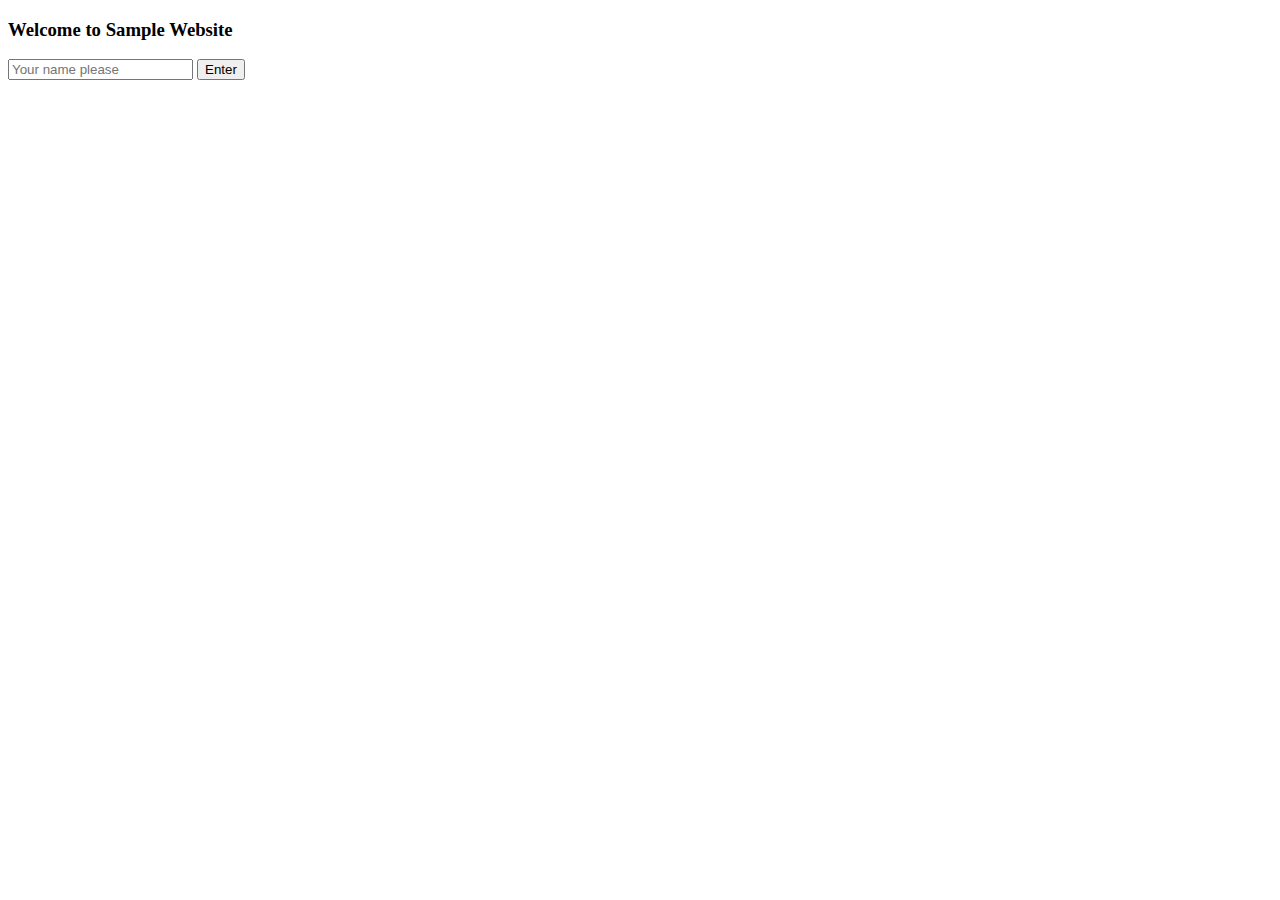
==== sampleMain.html @ 314cc9c6 "Update sampleMain.html" ====
<!DOCTYPE html>
<html>
<head>
<meta name="viewport" content="width=device-width, initial-scale=1.0">
	<title>Sample Login</title>
</head>
<body>
        <div>
          <div>
            <h3>Welcome to Sample Website</h3>
          </div>
          <div>
            <Input type="text" Id="nameTxt" placeholder="Your name please">
            <Button onClick="GetName()">Enter</button>
          </div>
          <div Id="greetMsg" style="display: none;">
           <p>Hi </p>
          </div>
        </div>
	
</body>
</html>
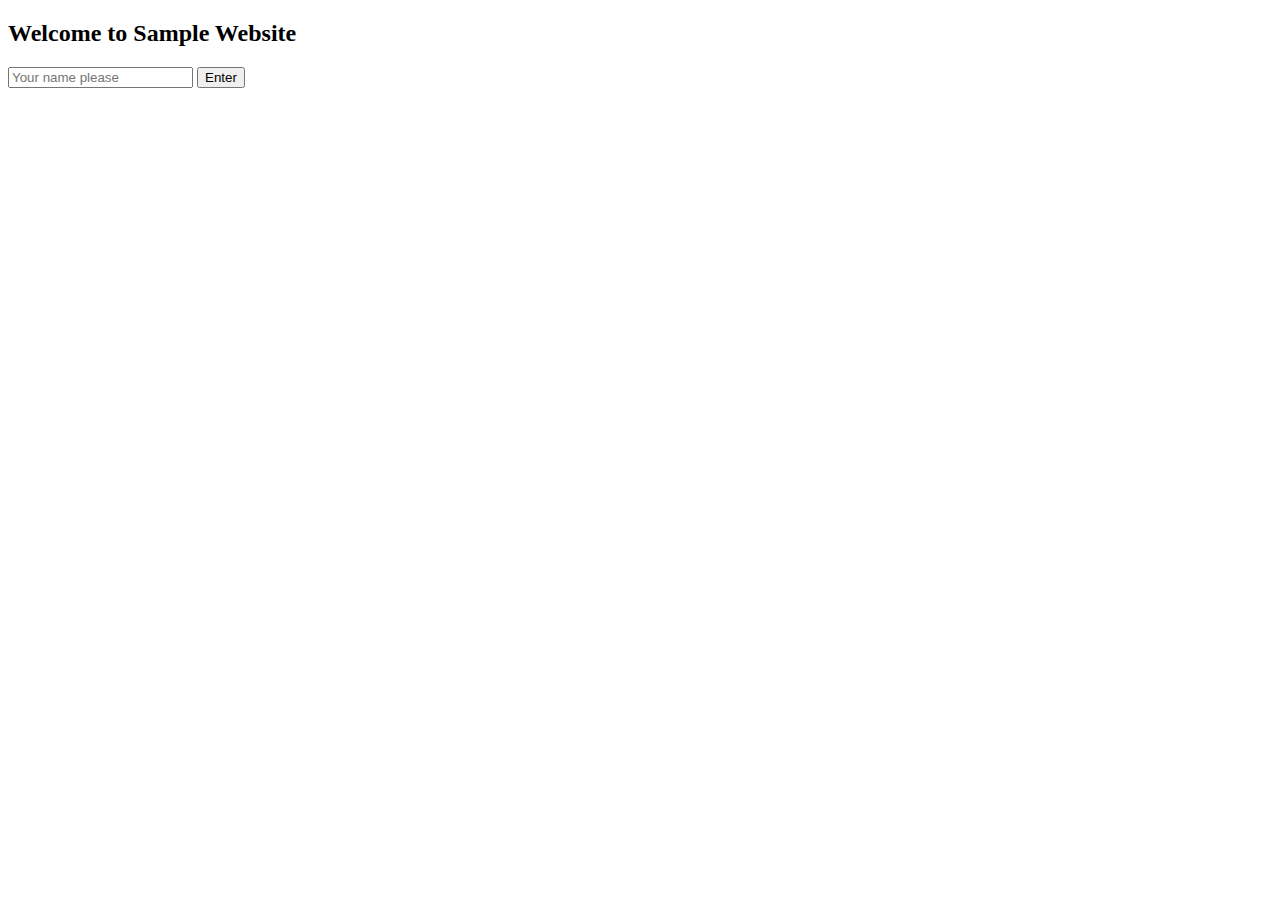
==== commit c502b858: "New Changes" ====
--- a/sampleMain.html
+++ b/sampleMain.html
@@ -7,16 +7,18 @@
 <body>
         <div>
           <div>
-            <h3>Welcome to Sample Website</h3>
+            <h2>Welcome to Sample Website</h2>
+          </div>
+          <div Id="nameDiv">
+            <Input type="text" Id="nameTxt" placeholder="Your name please">
+            <Button onclick="GetName()">Enter</button>
           </div>
           <div>
-            <Input type="text" Id="nameTxt" placeholder="Your name please">
-            <Button onClick="GetName()">Enter</button>
-          </div>
-          <div Id="greetMsg" style="display: none;">
-           <p>Hi </p>
+           <h3 Id="greetMsg"></h3>
           </div>
         </div>
+
+<script src="samplelogin.js"></script>
 	
 </body>
 </html>
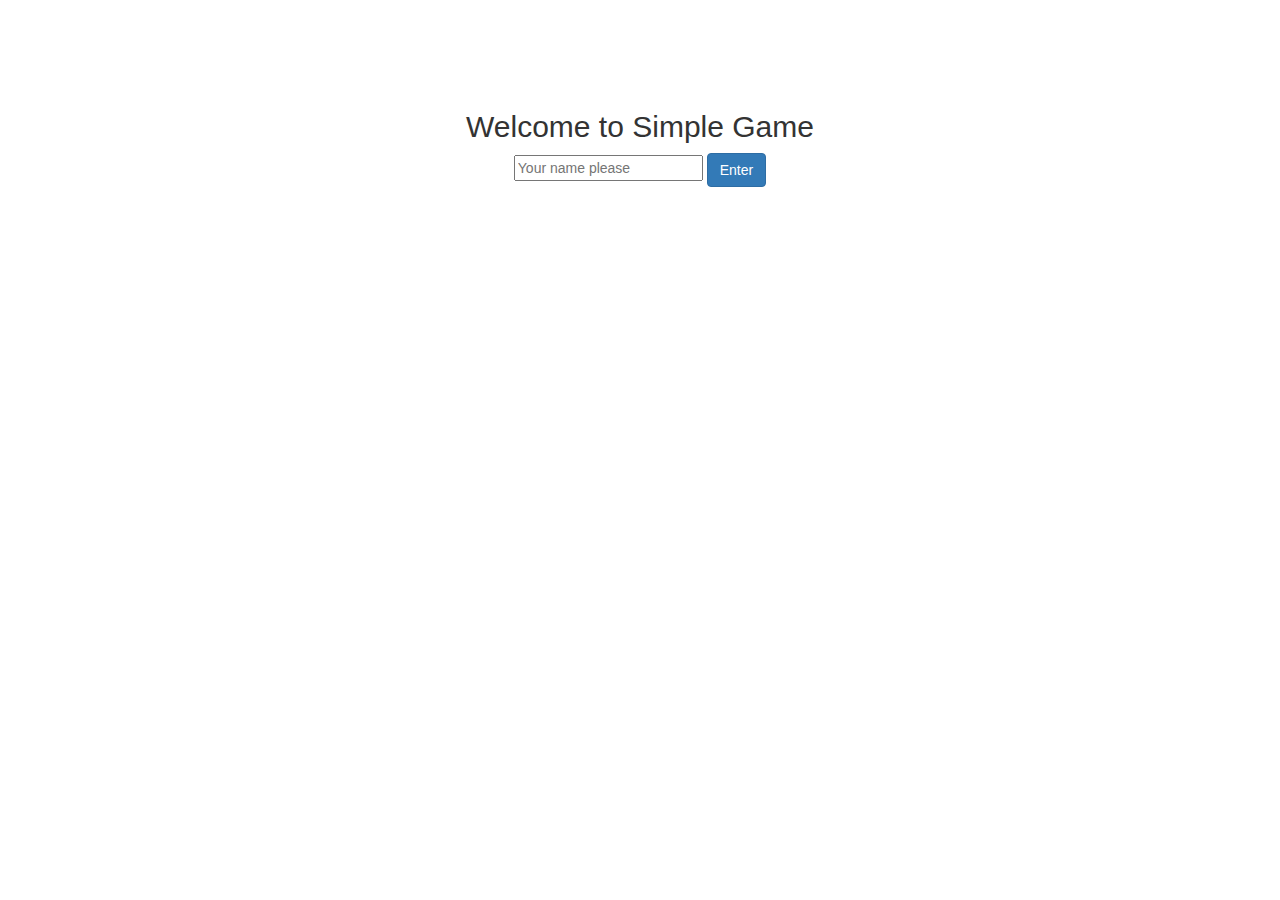
==== commit f3f9d3b9: "Added Progress bar" ====
--- a/sampleMain.html
+++ b/sampleMain.html
@@ -2,23 +2,81 @@
 <html>
 <head>
 <meta name="viewport" content="width=device-width, initial-scale=1.0">
+<link rel="stylesheet" href="https://maxcdn.bootstrapcdn.com/bootstrap/3.4.1/css/bootstrap.min.css">
+<link rel="stylesheet" type="text/css" href="simplegame.css">
 	<title>Sample Login</title>
 </head>
 <body>
-        <div>
-          <div>
-            <h2>Welcome to Sample Website</h2>
+        <div class="container" align="center" style="margin-top: 7%">
+          <div style="display:block;">
+            <div>
+              <h2>Welcome to Simple Game</h2>
+            </div>
+            <div Id="nameDiv">
+              <Input type="text" Id="nameTxt" placeholder="Your name please">
+              <Button class="btn btn-primary" onclick="GetName()">Enter</button>
+              </div>
+              <div>
+               <h4 Id="greetMsg"></h4>
+             </div>
+             <div id="underConsDiv" style="display: none;">
+              <img src="undercons.png">
+            </div>
           </div>
-          <div Id="nameDiv">
-            <Input type="text" Id="nameTxt" placeholder="Your name please">
-            <Button onclick="GetName()">Enter</button>
+
+          <!--=========Game Section========--->
+          <div id="GameBox" style="display:none;">
+            <div id="GameRuleSection">
+              <p>Game Rules</p>
+              <div id="rulesDiv" style="list-style-position: inside; text-align: left; width: fit-content;">
+                <ul>
+                  <li>Easy Mode   : 30 seconds</li>
+                  <li>Medium Mode : 20 seconds</li>
+                  <li>Hard Mode   : 15 seconds</li>
+                  <li>Atlest 10 correct answers required</li>
+                </ul>
+              </div>
+            </div><br>
+            <div id="LevelSelectorSection">
+              <button id="easy" class="btn btn-success" onclick="StartGame(this.id)">Easy</button>
+              <button id="medium" class="btn btn-warning" onclick="StartGame(this.id)">Medium</button>
+              <button id="hard" class="btn btn-danger" onclick="StartGame(this.id)">Hard</button>
+            </div>
+           <!-- <button onclick="GenerateQuestion()">Generate QnA</button> -->
+           <div id="GameStarter">
+            <p id="GameStartCountDownText" class="gameCountDown"></p>
+           </div>
+            <div id="GamePlaySection" class="gamePlay">
+              <div id="TimerSection">
+                <span id="CountDownTxt" class="timerDisplay"></span>
+              </div>
+              <div id="ScoreSection" style="margin-top:10px">
+                <span style="font-size: 15px;">Score   <span id="ScoreTxt"></span> / 5</span>
+                <!--<span id="ScoreTxt" style="font-size: 15px;"></span>-->
+              </div>
+              <div id="GameWinSection">
+                <span id="winText" style="display:none;">Congrats! You Won</span>
+              </div>
+              <div id="QuestionSection" class="questionOptionBox">
+                <p id="QuestionTxt"></p>
+              </div>
+              <div id="OptionSection" class="outerBox">
+              </div>
+
+            </div>
           </div>
-          <div>
-           <h3 Id="greetMsg"></h3>
-          </div>
+          <!---=============================-->
+
+<!--<div class="outerBox">
+  <span class="innerBox">A</span>
+  <span class="innerBox">B</span>
+  <span class="innerBox" style="margin-top: 10px;">C</span>
+  <span class="innerBox" style="margin-top: 10px">D</span>
+</div>-->
+
         </div>
 
-<script src="samplelogin.js"></script>
+<script src="samplegame.js"></script>
 	
 </body>
 </html>
--- a/simplegame.css
+++ b/simplegame.css
@@ -0,0 +1,45 @@
+.outerBox {
+  width:60%;
+  border:1px solid grey;
+  background:skyblue;
+  padding: 10px;
+}
+.innerBox{
+  display: inline-block;
+  width: 40%;
+  height: 30px;
+  background: white;
+  cursor: pointer;
+}
+
+.gameCountDown {
+  font-size: 55px;
+  color: green;
+  position: fixed;
+  top: 50%;
+  left: 50%;
+}
+
+.timerDisplay {
+  display:inline-block;
+  font-size: 18px;
+  color: white;
+  background-color: green;
+  padding-left: 10px;
+  padding-right: 10px
+}
+
+.questionOptionBox {
+  margin-top:15px;
+  width: 60%;
+  height: fit-content;
+  background: blanchedalmond;
+  font-size: 20px;
+}
+
+.gamePlay{
+  margin-top:20px;
+  width:70%;
+  display: none;
+}
+
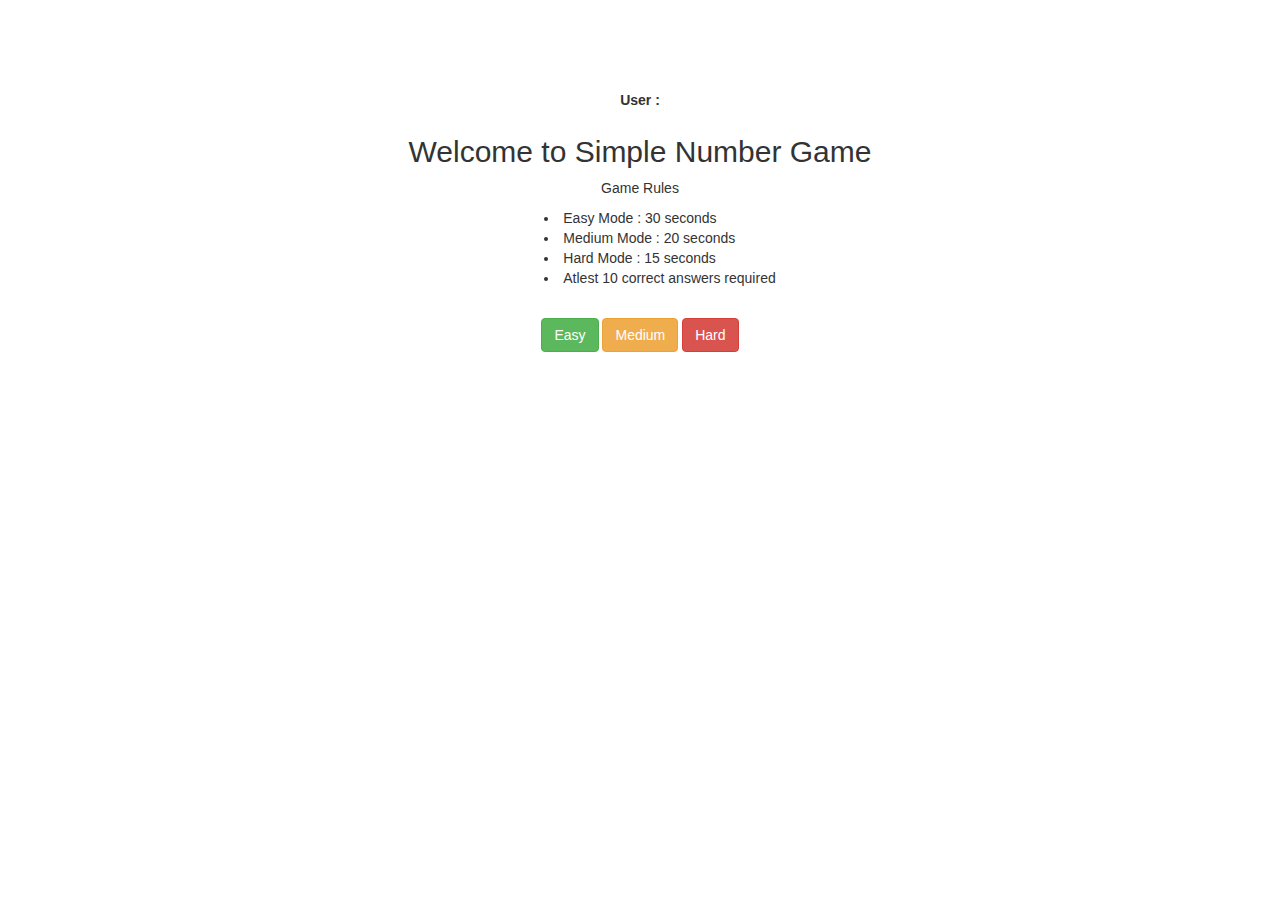
==== commit b51a6ff3: "Added high score save functionality" ====
--- a/sampleMain.html
+++ b/sampleMain.html
@@ -7,8 +7,8 @@
 	<title>Sample Login</title>
 </head>
 <body>
-        <div class="container" align="center" style="margin-top: 7%">
-          <div style="display:block;">
+        <div class="container" align="center" style="margin-top: 7%;">
+          <div style="display:none;">
             <div>
               <h2>Welcome to Simple Game</h2>
             </div>
@@ -25,7 +25,16 @@
           </div>
 
           <!--=========Game Section========--->
-          <div id="GameBox" style="display:none;">
+          <div id="GameBox" style="display:block;">
+            <div>
+              <label>User : </label>
+              <span id="userText"></span>
+              <div id="highScoreDis" style="display : none;">
+                <label>High Score : </label>
+              <span id="userHScore"></span>
+              </div>
+            </div>
+            <h2>Welcome to Simple Number Game</h2>
             <div id="GameRuleSection">
               <p>Game Rules</p>
               <div id="rulesDiv" style="list-style-position: inside; text-align: left; width: fit-content;">
@@ -51,7 +60,8 @@
                 <span id="CountDownTxt" class="timerDisplay"></span>
               </div>
               <div id="ScoreSection" style="margin-top:10px">
-                <span style="font-size: 15px;">Score   <span id="ScoreTxt"></span> / 5</span>
+                <span id="newHgScrMsg" style="display:none;">Great, New High score</span><br>
+                <span style="font-size: 15px;">Score :<span id="ScoreTxt"></span> <!--/ 5</span>-->
                 <!--<span id="ScoreTxt" style="font-size: 15px;"></span>-->
               </div>
               <div id="GameWinSection">
